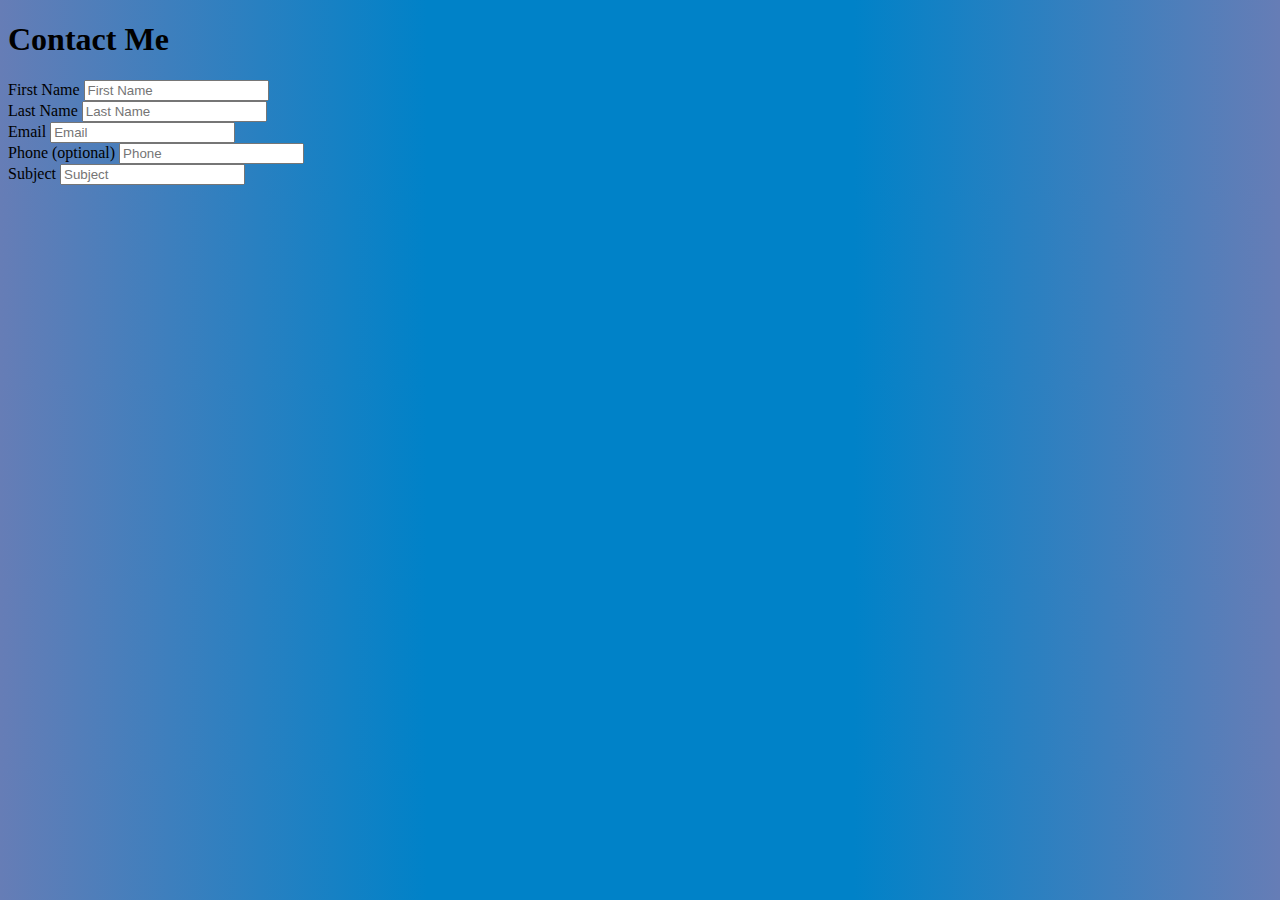
==== contactForm.html @ 031708de "started form" ====
<!doctype html>
<html lang="en">

<head>
    <title>Contact Form</title>
    <!-- Required meta tags -->
    <meta charset="utf-8">
    <meta name="viewport" content="width=device-width, initial-scale=1, shrink-to-fit=no">

    <!-- Bootstrap CSS -->
    <link href="https://cdn.jsdelivr.net/npm/bootstrap@5.1.1/dist/css/bootstrap.min.css" rel="stylesheet"
        integrity="sha384-F3w7mX95PdgyTmZZMECAngseQB83DfGTowi0iMjiWaeVhAn4FJkqJByhZMI3AhiU" crossorigin="anonymous">

    <link href="css/site.css" rel="stylesheet">
</head>

<body>
       <div class="container mt-5">
           <h1 class="text-center text-light">Contact Me</h1>
           <!-- Border creates a border. Border-2 is the width. Border-info
            is the color. shadow-lg creates a large shadow. P is paddding around
            the box. Bg-light is background light-->
           <div class="border border-2 border-info shadow-lg p-2 bg-light">
                <form action="#">
                    <div class="row">
                        <div class="col">
                            <label class="form-label">First Name</label>
                            <!-- Type makes input have to be text. Form value needs a name. Every form element needs form-control.
                            Placeholder is the text in the box. Aria-label reads out text to impaired person-->
                            <input type="text" name="FirstName" class="form-control" placeholder="First Name" aria-label="First Name" required>
                        </div>
                        <div class="col">
                            <label class="form-label">Last Name</label>
                            <!-- Type makes input have to be text. Form value needs a name. Every form element needs form-control.
                            Placeholder is the text in the box. Aria-label reads out text to impaired person-->
                            <input type="text" name="LastName" class="form-control" placeholder="Last Name" aria-label="Last Name" required>
                        </div>
                    </div>
                    <div class="row">
                        <div class="col">
                            <label class="form-label">Email</label>
                            <!-- Type makes input have to be text. Form value needs a name. Every form element needs form-control.
                            Placeholder is the text in the box. Aria-label reads out text to impaired person-->
                            <input type="text" name="Email" class="form-control" placeholder="Email" aria-label="Email" required>
                        </div>
                        <div class="col">
                            <label class="form-label">Phone (optional)</label>
                            <!-- Type makes input have to be text. Form value needs a name. Every form element needs form-control.
                            Placeholder is the text in the box. Aria-label reads out text to impaired person-->
                            <input type="text" name="Phone" class="form-control" placeholder="Phone" aria-label="Phone" required>
                        </div>
                    </div>
                    <div class="row">
                        <div class="col">
                            <label class="form-label">Subject</label>
                            <!-- Type makes input have to be text. Form value needs a name. Every form element needs form-control.
                            Placeholder is the text in the box. Aria-label reads out text to impaired person-->
                            <input type="text" name="Subject" class="form-control" placeholder="Subject" aria-label="Subject" required>
                        </div>
                    </div>
                </form>
           </div>
       </div>
    <!-- Bootstrap JS -->
    <script src="https://cdn.jsdelivr.net/npm/bootstrap@5.1.1/dist/js/bootstrap.bundle.min.js"
        integrity="sha384-/bQdsTh/da6pkI1MST/rWKFNjaCP5gBSY4sEBT38Q/9RBh9AH40zEOg7Hlq2THRZ" crossorigin="anonymous">
    </script>
</body>

</html>
---- css/site.css ----
body{
    background: #667db6;  /* fallback for old browsers */
    background: -webkit-linear-gradient(to right, #667db6, #0082c8, #0082c8, #667db6);  /* Chrome 10-25, Safari 5.1-6 */
    background: linear-gradient(to right, #667db6, #0082c8, #0082c8, #667db6); /* W3C, IE 10+/ Edge, Firefox 16+, Chrome 26+, Opera 12+, Safari 7+ */
}
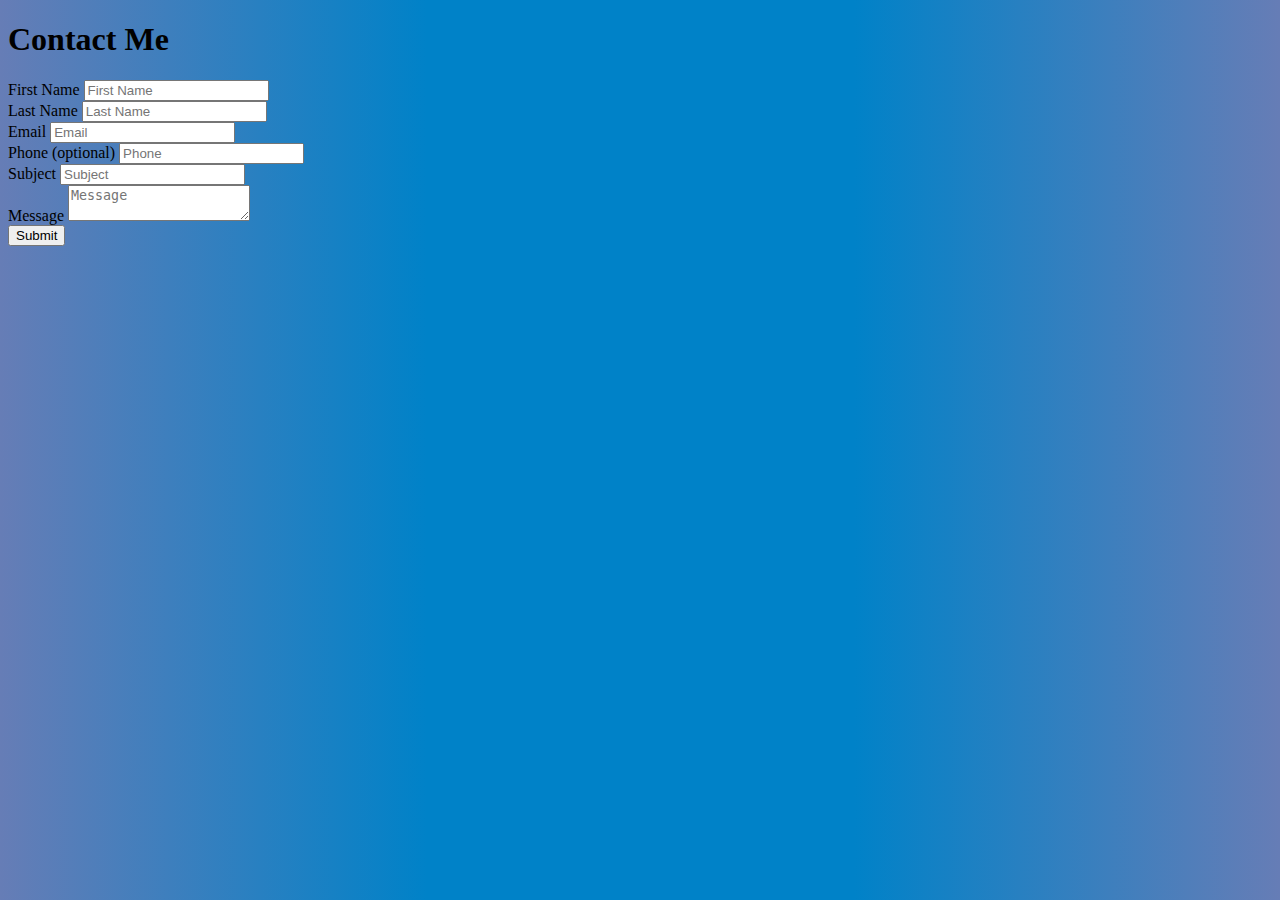
==== commit a8a80db9: "created contact form" ====
--- a/contactForm.html
+++ b/contactForm.html
@@ -27,13 +27,13 @@
                             <label class="form-label">First Name</label>
                             <!-- Type makes input have to be text. Form value needs a name. Every form element needs form-control.
                             Placeholder is the text in the box. Aria-label reads out text to impaired person-->
-                            <input type="text" name="FirstName" class="form-control" placeholder="First Name" aria-label="First Name" required>
+                            <input type="text" name="firstname" class="form-control" placeholder="First Name" aria-label="First Name" required>
                         </div>
                         <div class="col">
                             <label class="form-label">Last Name</label>
                             <!-- Type makes input have to be text. Form value needs a name. Every form element needs form-control.
                             Placeholder is the text in the box. Aria-label reads out text to impaired person-->
-                            <input type="text" name="LastName" class="form-control" placeholder="Last Name" aria-label="Last Name" required>
+                            <input type="text" name="lastname" class="form-control" placeholder="Last Name" aria-label="Last Name" required>
                         </div>
                     </div>
                     <div class="row">
@@ -41,23 +41,33 @@
                             <label class="form-label">Email</label>
                             <!-- Type makes input have to be text. Form value needs a name. Every form element needs form-control.
                             Placeholder is the text in the box. Aria-label reads out text to impaired person-->
-                            <input type="text" name="Email" class="form-control" placeholder="Email" aria-label="Email" required>
+                            <input type="text" name="email" class="form-control" placeholder="Email" aria-label="Email" required>
                         </div>
                         <div class="col">
                             <label class="form-label">Phone (optional)</label>
                             <!-- Type makes input have to be text. Form value needs a name. Every form element needs form-control.
                             Placeholder is the text in the box. Aria-label reads out text to impaired person-->
-                            <input type="text" name="Phone" class="form-control" placeholder="Phone" aria-label="Phone" required>
+                            <input type="text" name="phone" class="form-control" placeholder="Phone" aria-label="Phone" required>
+                        </div>
+                    </div>
+                    <!-- Mb-1 stands for margin bottom and adds space at the bottom of row-->
+                    <div class="row mb-1">
+                        <div class="col">
+                            <label class="form-label">Subject</label>
+                            <!-- Type makes input have to be text. Form value needs a name. Every form element needs form-control.
+                            Placeholder is the text in the box. Aria-label reads out text to impaired person-->
+                            <input type="text" name="subject" class="form-control" placeholder="Subject" aria-label="Subject" required>
                         </div>
                     </div>
                     <div class="row">
                         <div class="col">
-                            <label class="form-label">Subject</label>
+                            <label class="form-label">Message</label>
                             <!-- Type makes input have to be text. Form value needs a name. Every form element needs form-control.
                             Placeholder is the text in the box. Aria-label reads out text to impaired person-->
-                            <input type="text" name="Subject" class="form-control" placeholder="Subject" aria-label="Subject" required>
+                            <textarea type="text" name="message" class="form-control" placeholder="Message" aria-label="Message" required></textarea>
                         </div>
                     </div>
+                    <button type="submit" class="btn btn-primary mt-2">Submit</button>
                 </form>
            </div>
        </div>
